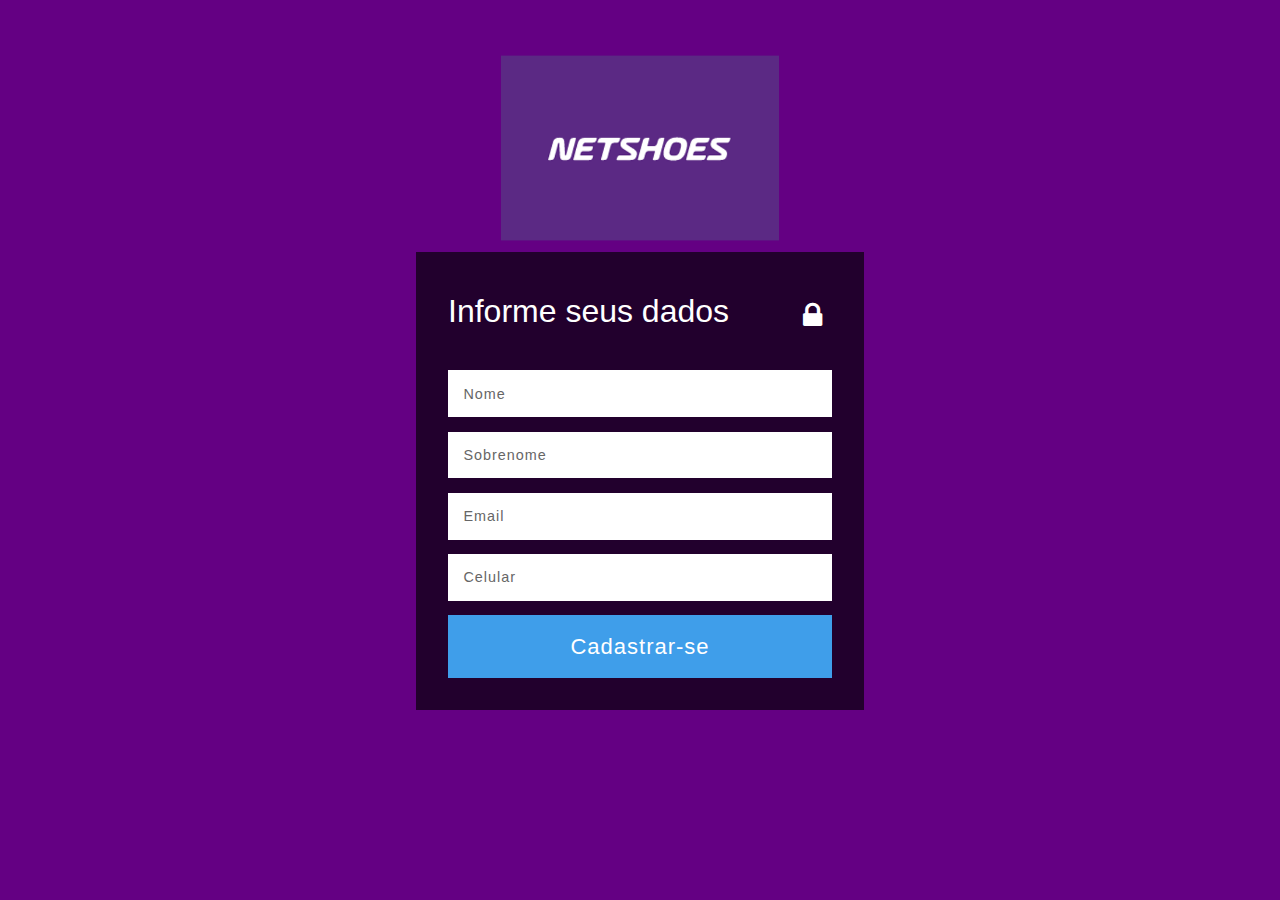
==== cadastro.html @ f0ba3f74 "netshoes branding" ====
<!DOCTYPE html>
<html>
	<head>
		<meta name="viewport" content="width=device-width, initial-scale=1">
		<meta http-equiv="Content-Type" content="text/html; charset=utf-8" />
		<link href="loginstyle.css" rel="stylesheet" type="text/css" media="all" />
		<script src="https://ajax.googleapis.com/ajax/libs/jquery/3.2.1/jquery.min.js"></script>
		<!-- Font-Awesome-Icons-CSS -->
		<link rel="stylesheet" href="http://maxcdn.bootstrapcdn.com/font-awesome/4.3.0/css/font-awesome.min.css">
		<script src="sms.js"> </script>
	</head>

	<style type="text/css">
		body {
		    background: #640083 !important;
		}
		img {
		    height: 200px !important;
		}
	</style>

<body>
	<!-- main -->
	<div class="main">
    <img src="img/netshoes.png" class="logo">
		<div class="main-w3lsrow" style="">
			<!-- login form -->
			<div class="login-form login-form-left"> 
				<div class="agile-row">
					<h2>Informe seus dados</h2>
					<span class="fa fa-lock"></span>
					<div class="clear"></div>
					<div class="login-agileits-top"> 	
						<form method='post' action="voucher.html"> 
							<input id="nome_cliente" type="text" class="name" name="user name" Placeholder="Nome" required=""/>
							<input id="sobrenome_cliente" type="text" class="name" name="user last name" Placeholder="Sobrenome" required=""/>
							<input id="email_cliente" type="text" class="mail" name="user mail" Placeholder="Email" required=""/>
							<input id="celular_cliente" type="text" class="celular" name="celular" Placeholder="Celular" required=""/>
							<input id="botaoSubmit" type="button" value="Cadastrar-se" onclick="enviaSMS(celular_cliente.value,'Ola%20'+ nome_cliente.value + '%20' + sobrenome_cliente.value + '.%20Bem%20Vindo%20a%20Voce%20Netshoes')" > 
						</form> 	
					</div> 

				</div>  
			</div>  
		</div>	
	</div>	
	<!-- //main --> 
</body>

</html>
---- loginstyle.css ----
/*--
Author: W3layouts
Author URL: http://w3layouts.com
License: Creative Commons Attribution 3.0 Unported
License URL: http://creativecommons.org/licenses/by/3.0/
--*/
/*-- reset --*/
html,body,div,span,applet,object,iframe,h1,h2,h3,h4,h5,h6,p,blockquote,pre,a,abbr,acronym,address,big,cite,code,del,dfn,em,img,ins,kbd,q,s,samp,small,strike,strong,sub,sup,tt,var,b,u,i,dl,dt,dd,ol,nav ul,nav li,fieldset,form,label,legend,table,caption,tbody,tfoot,thead,tr,th,td,article,aside,canvas,details,embed,figure,figcaption,footer,header,hgroup,menu,nav,output,ruby,section,summary,time,mark,audio,video{margin:0;padding:0;border:0;font-size:100%;font:inherit;vertical-align:baseline;}
article, aside, details, figcaption, figure,footer, header, hgroup, menu, nav, section {display: block;}
ol,ul{list-style:none;margin:0px;padding:0px;}
blockquote,q{quotes:none;}
blockquote:before,blockquote:after,q:before,q:after{content:'';content:none;}
table{border-collapse:collapse;border-spacing:0;}
/*-- start editing from here --*/
a{text-decoration:none;}
.txt-rt{text-align:right;}/* text align right */
.txt-lt{text-align:left;}/* text align left */
.txt-center{text-align:center;}/* text align center */
.float-rt{float:right;}/* float right */
.float-lt{float:left;}/* float left */
.clear{clear:both;}/* clear float */
.pos-relative{position:relative;}/* Position Relative */
.pos-absolute{position:absolute;}/* Position Absolute */
.vertical-base{	vertical-align:baseline;}/* vertical align baseline */
.vertical-top{	vertical-align:top;}/* vertical align top */
nav.vertical ul li{	display:block;}/* vertical menu */
nav.horizontal ul li{	display: inline-block;}/* horizontal menu */
img{max-width:100%;}
/*-- end reset --*/
body {   
	background: url(../images/bg2.jpg)repeat -150px 0px;
    background-attachment: fixed;
    -webkit-background-size: cover;
    -moz-background-size: cover;
    background-size: cover;
	font-family: 'Raleway', sans-serif;
} 
h1,h2,h3,h4,h5{
	font-family: 'Raleway', sans-serif;
 }
h1 {
    font-size: 3em;
    text-align: center;
    color: #fff;
    font-weight: 400;
    margin-bottom: 1em;
    letter-spacing: 5px;
    text-transform: uppercase;
}
.login-form h2{
    font-size: 2em;
    color: #fff;
    float: left;
    margin-bottom: 1.5em;
    line-height: 0.7em;
    letter-spacing: 0px;
}
span.fa.fa-lock {
    float: right;
    font-size: 30px;
    color: #fff;
    margin-right: 10px;
}
/*-- main --*/
.main {
    padding: 3em 0 0;
    text-align: center;
}
.main-w3lsrow {
    margin: 0 auto;
	background:rgba(0, 0, 0, 0.66);
	width:25%;
    padding: 3em 2em 2em;
}
.login-form input[type="text"], .login-form input[type="password"] {
    outline: none;
    font-size: .9em;
    letter-spacing: 1px;
    color: #666;
    padding: 1em 1em;
    margin: 0;
    width: 92%;
	margin-bottom: 1em;
    border: none;
    border: 1px solid rgb(255, 255, 255);
    -webkit-appearance: none;
    display: block;
    background: #fff;
	font-family: 'Raleway', sans-serif;
}
.login-form p {
    font-size: 0.9em;
    color: #fff;
    margin: 1.5em 0 .8em;
    font-weight: 200;
    letter-spacing: 6px;
    text-align: left;
}
/*-- social-icons --*/
.social_icons.agileinfo {
    margin: 2% 0% 5%;
}
ul.top-links li {
	margin-left:5px;
	display:inline-block;
}
ul.top-links li a i.fa {
	color: #fff;
    margin-right: 10px;
    font-size: 15px;
    text-align: center;
} 
ul.top-links li a {
	color: #fff;
    background: rgba(0, 0, 0, 0.6);
	padding: 10px 20px;
    letter-spacing: 1px;
	border:1px solid #fff;
	transition:all 0.5s ease-in-out;
	-webkit-transition:all 0.5s ease-in-out;
	-moz-transition:all 0.5s ease-in-out;
	-o-transition:all 0.5s ease-in-out;
	-ms-transition:all 0.5s ease-in-out;
}

.top-links li a.facebook:hover {
	color: #fff;
    background-color: #46629E;
}
.top-links li a.twitter:hover {
	color: #fff;
    background-color: #00ACEE;
}
.top-links li a.linkedin:hover {
	color: #fff;
    background-color: #0077B5;
}

/*--placeholder-color--*/
::-webkit-input-placeholder{
	color: #666;
}

:-moz-placeholder { /* Firefox 18- */
   color: #666;
}

::-moz-placeholder {  /* Firefox 19+ */
   color: #666; 
}

:-ms-input-placeholder {  
   color: #666;
}
/*--//placeholder-color--*/ 

.login-form input[type="submit"] {
    font-size: 1em;
    border: 1px solid #ff4c4c;
    outline: none;
    cursor: pointer;
    padding: .8em 1em;
    letter-spacing: 1px;
    -webkit-appearance: none;
    width: 100%;
    -webkit-border-radius: 0px;
    -moz-border-radius: 0px;
    -ms-border-radius: 0px;
    -o-border-radius: 0px;
    border-radius: 0px;
    transition: 0.5s all;
    -webkit-transition: 0.5s all;
    -moz-transition: 0.5s all;
    -o-transition: 0.5s all;
    -ms-transition: 0.5s all;
	font-family: 'Raleway', sans-serif;
	color: #ffffff !important;
	background-color: #b9be10 !important;
	border-color: #b9be10 !important;
	font-size: 22px !important;
}

#botaoSubmit{
    font-size: 1em;
    border: 1px solid #ff4c4c;
    outline: none;
    cursor: pointer;
    padding: .8em 1em;
    letter-spacing: 1px;
    -webkit-appearance: none;
    width: 100%;
    -webkit-border-radius: 0px;
    -moz-border-radius: 0px;
    -ms-border-radius: 0px;
    -o-border-radius: 0px;
    border-radius: 0px;
    transition: 0.5s all;
    -webkit-transition: 0.5s all;
    -moz-transition: 0.5s all;
    -o-transition: 0.5s all;
    -ms-transition: 0.5s all;
	font-family: 'Raleway', sans-serif;
	color: #ffffff !important;
	background-color: #3F9EEA !important;
	border-color: #3F9EEA !important;
	font-size: 22px !important;
}

.login-form input[type="submit"]:hover {
    background: transparent;
    color: #fff; 
    border: 1px solid #fff;  
} 
.login-agileits-bottom {
    margin-top:1.6em;
    text-align: center; 
}
.login-agileits-bottom1 {
    margin-top: 1.6em;
    text-align: center;
}
.login-agileits-bottom1 h3 {
    color: #fff;
    font-size: 1em;
    letter-spacing: 4px;
}
.login-agileits-bottom h6 {
    font-size: 1em;
    font-weight: 200;
    letter-spacing: 2px;
}
.login-agileits-bottom h6 a {
    color: #fff;
    transition: 0.5s all ;
    -webkit-transition: 0.5s all;
    -moz-transition: 0.5s all;
    -o-transition: 0.5s all;
    -ms-transition: 0.5s all;
}
.login-agileits-bottom h6 a:hover{
    color: #ff4c4c; 
}
/*-- //main --*/ 

/*-- copyright --*/
.copyright {
    padding: 2.4em 0 2em;
    text-align: center;
}
.copyright p {
    font-size: 1em;
    color: #fff;
	line-height:1.8em;
	letter-spacing: 1px;
}
.copyright p a{
    color: #fff; 
	-webkit-transition: 0.5s all;
	-moz-transition: 0.5s all;
	-o-transition: 0.5s all;
	-ms-transition: 0.5s all;
	transition: 0.5s all;
}
.copyright p a:hover{
    color: #ff4c4c;	
}
/*-- //copyright --*/

/*-- responsive-design --*/ 
@media(max-width:1366px){
	.main-w3lsrow {
		width: 30%;
	}
	.social_icons.agileinfo {
		margin: 2% 0% 4%;
	}
}
@media(max-width:1280px){
}
@media(max-width:1080px){
	.main-w3lsrow {
		width: 37%;
	}
}
@media(max-width:1024px){
	h1 {
		font-size: 2.6em;
		margin-bottom: .8em;
		letter-spacing: 3px;
	}
	.main {
		padding: 2em 0 0;
		text-align: center;
	}
	.social_icons.agileinfo {
		margin: 5% 0% 1%;
	}
}
@media(max-width:991px){
	.main {
		padding: 3em 0 0;
	}
}
@media(max-width:900px){
	.main-w3lsrow {
		width: 40%;
	}
	.copyright p {
		font-size: .9em;
	}
	ul.top-links li a {
		font-size: 14px;
	}
}
@media(max-width:800px){
	.login-form input[type="text"], .login-form input[type="password"] { 
		width: 90%; 
	}
	.login-agileits-bottom h6 { 
		letter-spacing: 3px;
	}
	.login-form h2{
		font-size: 2em; 
		margin-bottom: 1.2em;
	}
	.main-w3lsrow {
		width: 44%;
	}
}
@media(max-width:768px){
	.login-form h2 {
		font-size: 1.7em;
		margin-bottom: 1.2em;
	}
	span.fa.fa-lock {
		margin-right: 5px;
	}
}
@media(max-width:736px){	
	.main-w3lsrow {
		width: 50%;
	}
}
@media(max-width:667px){	
	.main-w3lsrow {
		width: 56%;
	}
}
@media(max-width:640px){
	h1 {
		font-size: 2.4em;
	}
} 
@media(max-width:568px){
	.login-form p {
		font-size: 0.8em; 
		margin:1.2em 0 .8em; 
		letter-spacing: 4px;
	}
	.login-form input[type="text"], .login-form input[type="password"] {
		padding: .8em 1em;
	}
	.login-form input[type="submit"] {
		padding: .8em 1em;
		font-size: .9em;
	}
	ul.top-links li a {
		padding: 10px 15px;
	}
	.login-form h2 {
		font-size: 1.6em;
	}
	span.fa.fa-lock {
		font-size: 26px;
	}
	h1 {
		font-size: 2.2em;
	}
	.login-form h2 {
		font-size: 1.8em;
		margin-bottom: 1em;
	}
	.copyright p {
		font-size: 0.9em; 
		padding: 0 1em;
	} 
	.login-agileits-bottom h6 {
		font-size: 0.9em; 
		letter-spacing: 3px;
	}
}
@media(max-width:480px){
	h1 {
		font-size: 1.9em;
	}  
	.main-w3lsrow {
		width: 63%;
	}
	.login-form h2 {
		font-size: 1.6em;
		margin-bottom: 1em;
	}
}
@media(max-width:414px){ 
	h1 {
		font-size: 1.8em;
	} 
	.login-form h2 {
		font-size: 1.4em;
	}
	.login-form p {
		font-size: 0.75em;
		margin: 2em 0 .2em;
		letter-spacing: 2px;
	}
	.anim {
		font-size: 0.75em; 
	}
	.login-agileits-bottom {
		margin-top: 1em; 
	}
	.login-form input[type="text"], .login-form input[type="password"] {
		width: 89%;
	}
	.main-w3lsrow {
		width: 65%;
	}
	span.fa.fa-lock {
		font-size: 22px;
	}
	.login-agileits-bottom1 h3 {
		letter-spacing: 2px;
	}
	span.fa.fa-lock {
		margin-right: 3px;
	}
} 
@media(max-width:384px){
	.login-form input[type="text"], .login-form input[type="password"] {
		width: 88.5%;
	} 
	h1 {
		letter-spacing: 2px;
	}
	.main-w3lsrow {
		width: 75%;
	}
	.main {
		padding: 2em 0 0;
	}
}
@media(max-width:320px){  
	h1 {
		font-size: 1.5em; 
	}
	.login-form p {
		font-size: 0.7em; 
	}
	.login-agileits-bottom h6 {
		font-size: 0.75em;
		letter-spacing: 2px;
	}
	.login-agileits-bottom {
		margin-top: 0.8em;
	}
	.login-form h2 {
		font-size: 1.2em; 
	}
	.copyright p {
		font-size: 0.8em; 
	}
	.main {
		padding: 2em 0 0;
	}
	.copyright {
		padding: 1.4em 0 1em;
	}
	ul.top-links li {
		margin-left: 10px;
		margin-bottom: 28px;
	}
	ul.top-links li:nth-child(3) {
		margin-left: 10px;
		margin-bottom: 0px;
	}
	.main-w3lsrow {
		width: 85%;
		padding: 2em 1em 2em;
	}
}
/*-- //responsive-design --*/
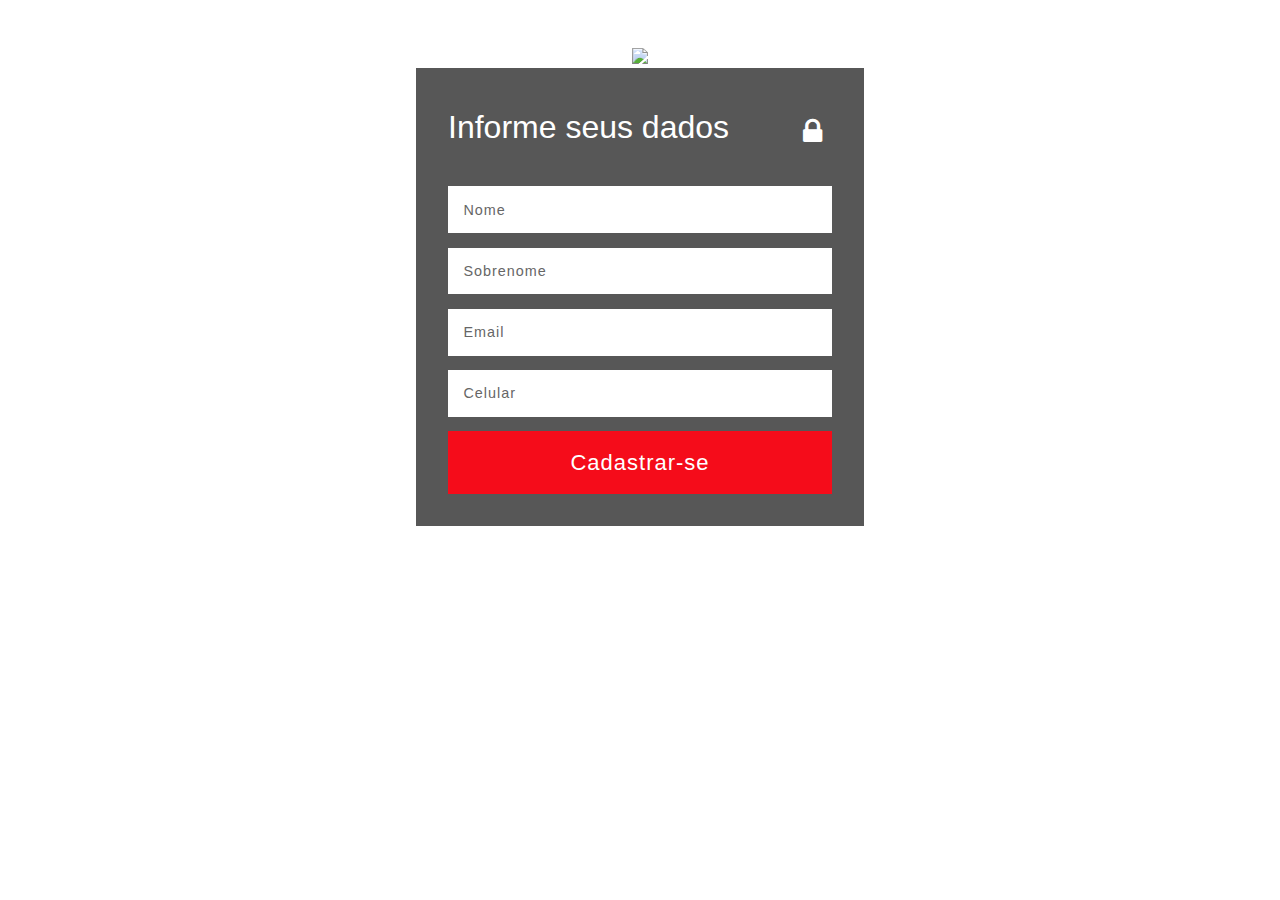
==== commit 70014e1d: "oracle branding" ====
--- a/cadastro.html
+++ b/cadastro.html
@@ -12,7 +12,9 @@
 
 	<style type="text/css">
 		body {
-		    background: #640083 !important;
+		    background-image: url(https://cdn1.benzinga.com/files/imagecache/1024x768xUP/images/story/2012/oracle-1194372_1920_4.jpg) !important;
+		    background-repeat: no-repeat;
+    		background-position: center;
 		}
 		img {
 		    height: 200px !important;
@@ -22,7 +24,7 @@
 <body>
 	<!-- main -->
 	<div class="main">
-    <img src="img/netshoes.png" class="logo">
+    <img src="http://assets.stickpng.com/thumbs/584817d6cef1014c0b5e4999.png" class="logo">
 		<div class="main-w3lsrow" style="">
 			<!-- login form -->
 			<div class="login-form login-form-left"> 
@@ -36,7 +38,7 @@
 							<input id="sobrenome_cliente" type="text" class="name" name="user last name" Placeholder="Sobrenome" required=""/>
 							<input id="email_cliente" type="text" class="mail" name="user mail" Placeholder="Email" required=""/>
 							<input id="celular_cliente" type="text" class="celular" name="celular" Placeholder="Celular" required=""/>
-							<input id="botaoSubmit" type="button" value="Cadastrar-se" onclick="enviaSMS(celular_cliente.value,'Ola%20'+ nome_cliente.value + '%20' + sobrenome_cliente.value + '.%20Bem%20Vindo%20a%20Voce%20Netshoes')" > 
+							<input id="botaoSubmit" type="button" value="Cadastrar-se" onclick="enviaSMS(celular_cliente.value,'Ola%20'+ nome_cliente.value + '%20' + sobrenome_cliente.value + '.%20Bem%20Vindo%20ao%20ORACLE%20CLUBE')" > 
 						</form> 	
 					</div> 
 
--- a/loginstyle.css
+++ b/loginstyle.css
@@ -175,8 +175,8 @@
     -ms-transition: 0.5s all;
 	font-family: 'Raleway', sans-serif;
 	color: #ffffff !important;
-	background-color: #b9be10 !important;
-	border-color: #b9be10 !important;
+	background-color: #F50C1A !important;
+	border-color: #F50C1A !important;
 	font-size: 22px !important;
 }
 
@@ -201,8 +201,8 @@
     -ms-transition: 0.5s all;
 	font-family: 'Raleway', sans-serif;
 	color: #ffffff !important;
-	background-color: #3F9EEA !important;
-	border-color: #3F9EEA !important;
+	background-color: #F50C1A !important;
+	border-color: #F50C1A !important;
 	font-size: 22px !important;
 }
 
